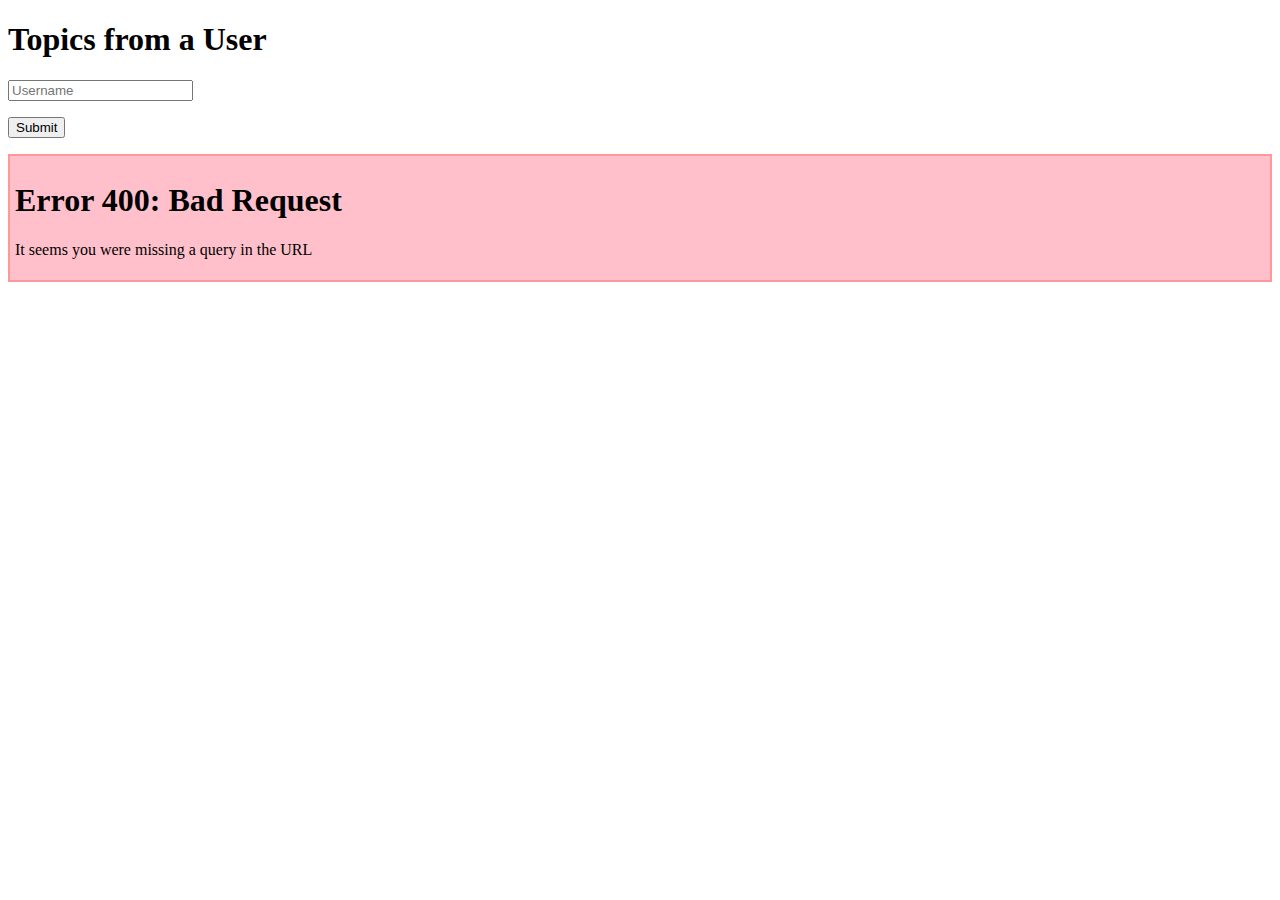
==== app.html @ 984e1222 "Initial commit" ====
<!DOCTYPE html>
<html lang="en">
	
<head>
	<meta charset="UTF-8">
	<meta http-equiv="X-UA-Compatible" content="IE=edge">
	<meta name="viewport" content="width=device-width, initial-scale=1.0">
	<title>Finding Topics</title>
</head>
	
<body>
	<main>
		<section id="topics"></section>
	</main>
	<script src="/script.js"></script>
</body>
	
</html>
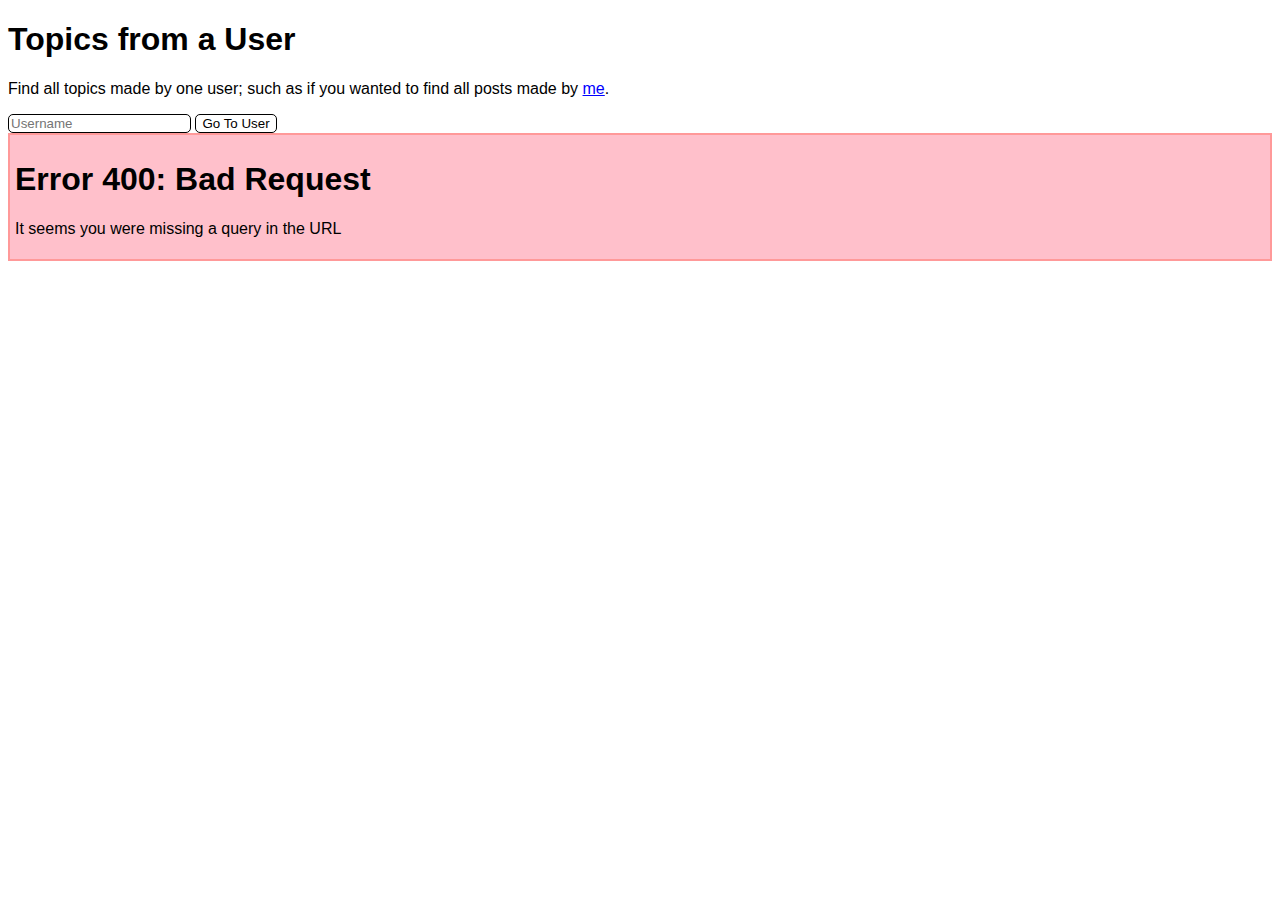
==== commit 7f896fa6: "Finishing for now." ====
--- a/app.html
+++ b/app.html
@@ -6,10 +6,13 @@
 	<meta http-equiv="X-UA-Compatible" content="IE=edge">
 	<meta name="viewport" content="width=device-width, initial-scale=1.0">
 	<title>Finding Topics</title>
+	<link rel="stylesheet" href="/style.css">
 </head>
 	
 <body>
 	<main>
+		<a href="/">Go Back</a>
+		<p>This is slow, just bare with it.</p>
 		<section id="topics"></section>
 	</main>
 	<script src="/script.js"></script>
--- a/style.css
+++ b/style.css
@@ -0,0 +1,28 @@
+:root {
+	font-family: sans-serif;
+}
+
+#error:not(.no-error) {
+	background-color: pink;
+	border: #f99 solid 2px;
+	padding: 5px;
+}
+
+.topic {
+	display: block;
+}
+
+:any-link {
+	color: blue;
+}
+
+.topic:nth-child(odd) :any-link {
+	color: #50f;
+}
+
+input {
+	background: white;
+	border: black solid 1px;
+	border-radius: 5px;
+	color: black;
+}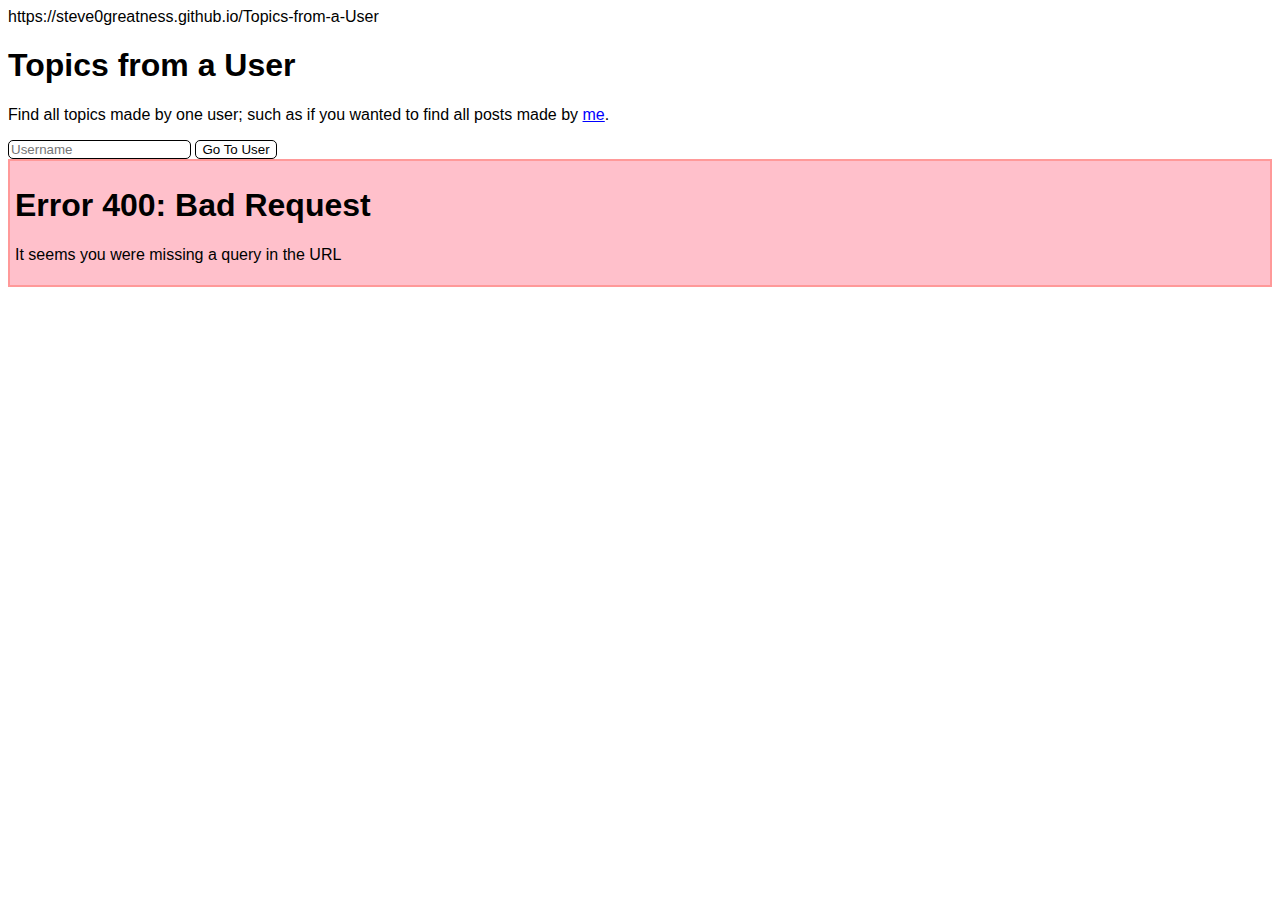
==== commit f34ec05f: "Make links relative" ====
--- a/app.html
+++ b/app.html
@@ -6,16 +6,16 @@
 	<meta http-equiv="X-UA-Compatible" content="IE=edge">
 	<meta name="viewport" content="width=device-width, initial-scale=1.0">
 	<title>Finding Topics</title>
-	<link rel="stylesheet" href="/style.css">
+	<link rel="stylesheet" href="./style.css">
 </head>
 	
 <body>
 	<main>
-		<a href="/">Go Back</a>
+		<a href="./">Go Back</a>
 		<p>This is slow, just bare with it.</p>
 		<section id="topics"></section>
 	</main>
-	<script src="/script.js"></script>
+	<script src="./script.js"></script>
 </body>
 	
-</html>+</html>
